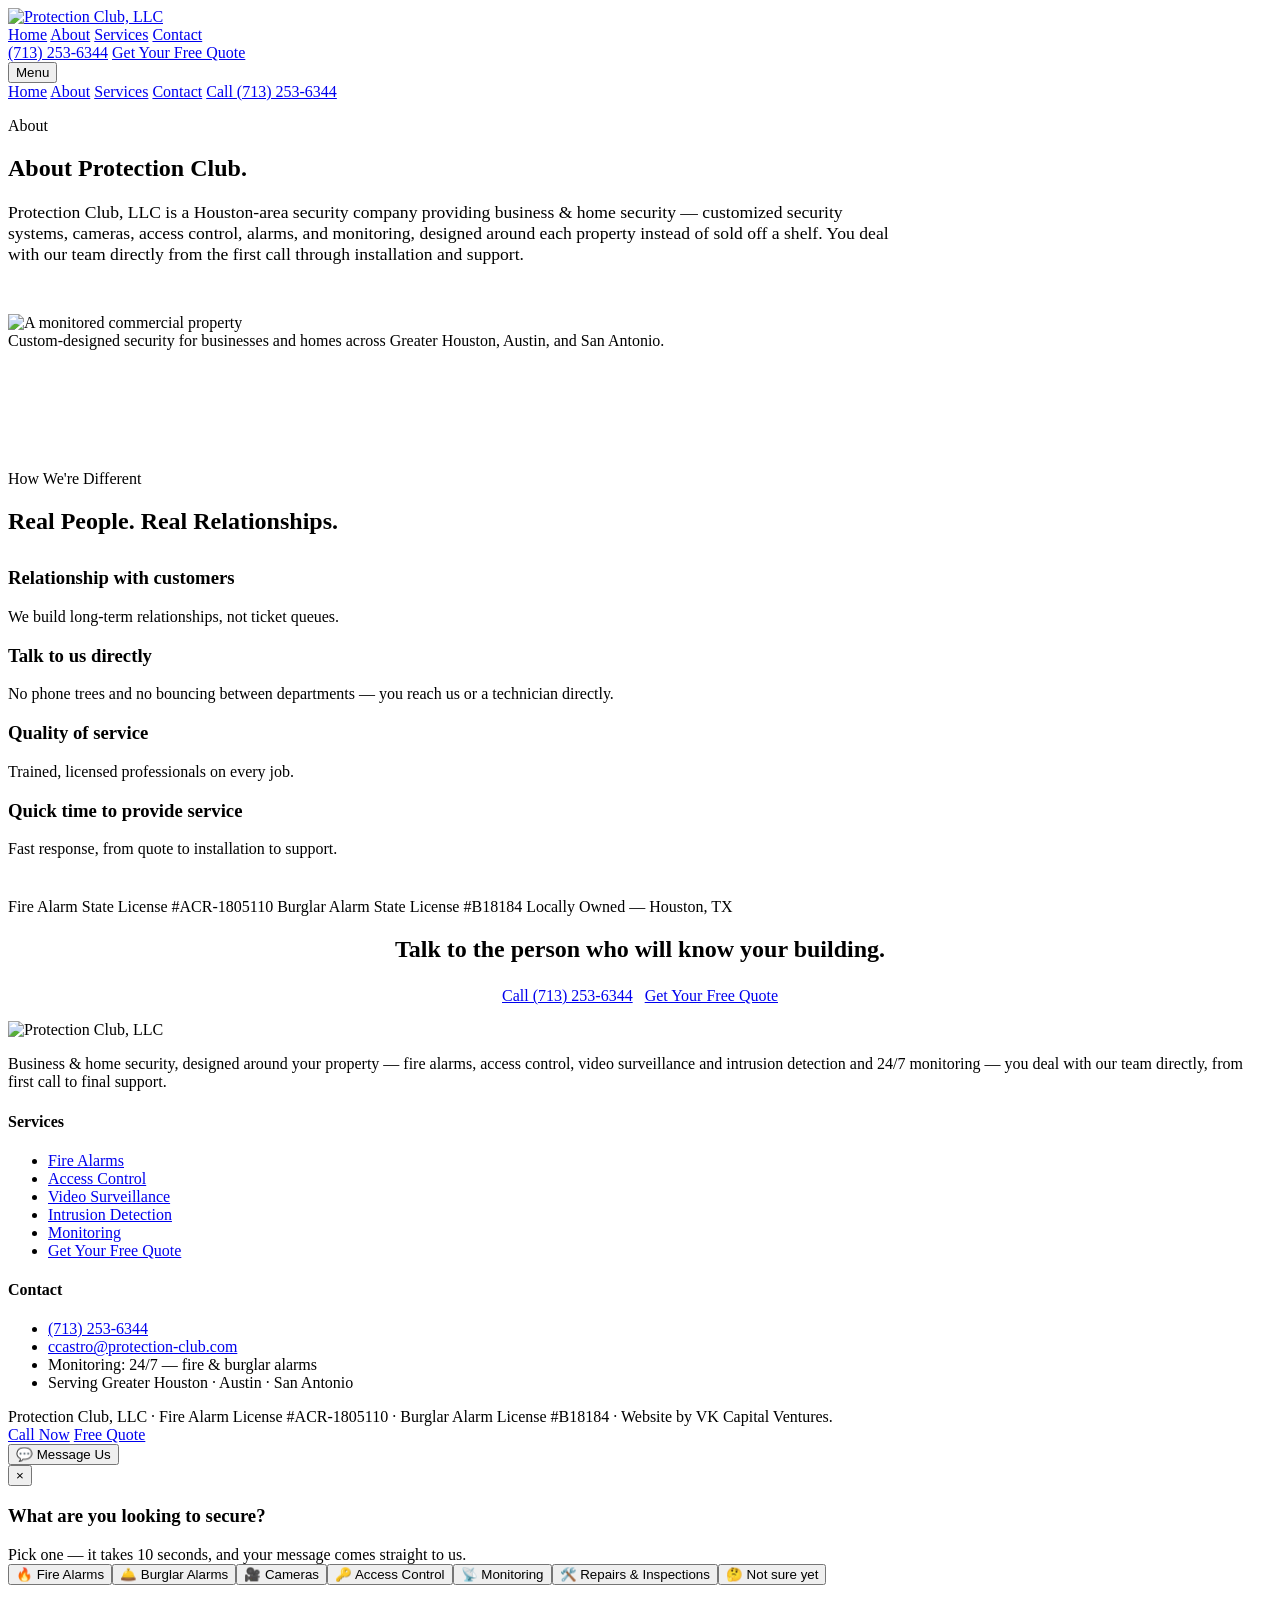
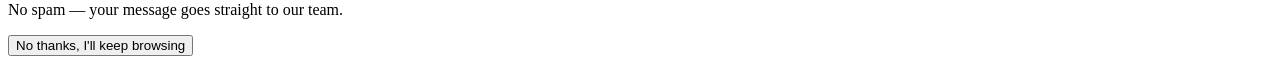
==== about/index.html @ a37b0831 "Publish Carlos edit round Nov 6, 2026 (incl. full 'point of contact' removal) to Pages source branch" ====
<!DOCTYPE html><html lang="en"> <head><meta charset="utf-8"><meta name="viewport" content="width=device-width, initial-scale=1"><title>About Protection Club | Houston Security Systems — Protection Club LLC</title><meta name="description" content="Protection Club, LLC is a Houston-area security company — customized fire alarms, cameras, access control, alarms and 24/7 monitoring, with a direct line to our team from first call to final support."><meta property="og:title" content="About Protection Club | Houston Security Systems — Protection Club LLC"><meta property="og:description" content="Protection Club, LLC is a Houston-area security company — customized fire alarms, cameras, access control, alarms and 24/7 monitoring, with a direct line to our team from first call to final support."><meta property="og:type" content="website"><link rel="icon" href="/protection-club-preview/images/logo-original.png"><link rel="preconnect" href="https://fonts.googleapis.com"><link rel="preconnect" href="https://fonts.gstatic.com" crossorigin><link href="https://fonts.googleapis.com/css2?family=Inter:wght@400;500;600&family=Space+Grotesk:wght@500;600;700&display=swap" rel="stylesheet"><script type="application/ld+json">{"@context":"https://schema.org","@type":"LocalBusiness","name":"Protection Club, LLC","description":"Business & home security systems — fire alarms, access control, video surveillance, intrusion detection and 24/7 monitoring across Greater Houston, Austin and San Antonio.","telephone":"+1-713-253-6344","email":"ccastro@protection-club.com","areaServed":["Greater Houston","Austin","San Antonio"],"url":"https://protection-club.com/"}</script><link rel="stylesheet" href="/protection-club-preview/_astro/access-control.CEhbsdR_.css"></head> <body> <header class="site-header"> <div class="wrap header-in"> <a class="logo" href="/protection-club-preview/" aria-label="Protection Club — home"> <img src="/protection-club-preview/images/logo.png" alt="Protection Club, LLC"> </a> <nav class="main-nav" aria-label="Main"> <a href="/protection-club-preview/">Home</a> <a href="/protection-club-preview/about/">About</a> <a href="/protection-club-preview/services/">Services</a> <a href="/protection-club-preview/contact/">Contact</a> </nav> <div class="header-cta"> <a class="header-phone" href="tel:+17132536344">(713) 253-6344</a> <a class="btn btn-call" href="/protection-club-preview/contact/">Get Your Free Quote</a> </div> <button class="menu-btn" id="menu-btn" aria-label="Open menu">Menu</button> </div> <div class="wrap mobile-nav" id="mobile-nav"> <a href="/protection-club-preview/">Home</a> <a href="/protection-club-preview/about/">About</a> <a href="/protection-club-preview/services/">Services</a> <a href="/protection-club-preview/contact/">Contact</a> <a href="tel:+17132536344">Call (713) 253-6344</a> </div> </header> <main>  <section class="band" style="padding-bottom:2rem;"> <div class="wrap" style="max-width:56rem;"> <p class="eyebrow">About</p> <h1>About Protection Club.</h1> <p style="color:var(--slate);font-size:1.1rem;">
Protection Club, LLC is a Houston-area security company providing
        business &amp; home security — customized security systems, cameras,
        access control, alarms, and monitoring, designed around each property
        instead of sold off a shelf. You deal with
        our team directly from the first call through installation and support.
</p> </div> </section> <section style="padding-bottom:3rem;"> <div class="wrap"> <figure style="margin:0;"> <div class="photo-band"> <img src="/protection-club-preview/images/about.jpg" alt="A monitored commercial property" loading="lazy"> </div> <figcaption class="photo-cap">
Custom-designed security for businesses and homes across Greater Houston, Austin, and San Antonio.
</figcaption> </figure> </div> </section> <section class="band mist" style="padding-top:3.5rem;"> <div class="wrap"> <p class="eyebrow">How We're Different</p> <h2>Real People. Real Relationships.</h2> <div class="grid-2" style="margin-top:2rem;gap:2rem;"> <div> <h3>Relationship with customers</h3> <p style="color:var(--slate);">We build long-term relationships, not ticket queues.</p> </div><div> <h3>Talk to us directly</h3> <p style="color:var(--slate);">No phone trees and no bouncing between departments — you reach us or a technician directly.</p> </div><div> <h3>Quality of service</h3> <p style="color:var(--slate);">Trained, licensed professionals on every job.</p> </div><div> <h3>Quick time to provide service</h3> <p style="color:var(--slate);">Fast response, from quote to installation to support.</p> </div> </div> <div class="glance" style="margin-top:2.5rem;"> <span>Fire Alarm State License #ACR-1805110</span> <span>Burglar Alarm State License #B18184</span> <span>Locally Owned — Houston, TX</span> </div> </div> </section> <section class="band navy" style="text-align:center;"> <div class="wrap"> <h2>Talk to the person who will know your building.</h2> <p style="display:flex;gap:0.75rem;flex-wrap:wrap;justify-content:center;margin-top:1.5rem;"> <a class="btn btn-call" href="tel:+17132536344">Call (713) 253-6344</a> <a class="btn btn-ghost" href="/protection-club-preview/contact/">Get Your Free Quote</a> </p> </div> </section>  </main> <footer class="site-footer"> <div class="wrap"> <div class="footer-grid"> <div> <img class="footer-logo" src="/protection-club-preview/images/logo-footer.png" alt="Protection Club, LLC"> <p>
Business &amp; home security, designed around your property —
              fire alarms, access control, video surveillance and intrusion
              detection and 24/7 monitoring — you deal with our team directly, from first call to final support.
</p> </div> <div> <h4>Services</h4> <ul> <li><a href="/protection-club-preview/fire-alarms/">Fire Alarms</a></li> <li><a href="/protection-club-preview/access-control/">Access Control</a></li> <li><a href="/protection-club-preview/video-surveillance/">Video Surveillance</a></li> <li><a href="/protection-club-preview/intrusion-detection/">Intrusion Detection</a></li> <li><a href="/protection-club-preview/monitoring/">Monitoring</a></li> <li><a href="/protection-club-preview/contact/">Get Your Free Quote</a></li> </ul> </div> <div> <h4>Contact</h4> <ul> <li><a href="tel:+17132536344">(713) 253-6344</a></li> <li><a href="mailto:ccastro@protection-club.com">ccastro@protection-club.com</a></li> <li>Monitoring: 24/7 — fire &amp; burglar alarms</li> <li>Serving Greater Houston · Austin · San Antonio</li> </ul> </div> </div> <div class="footer-base">
Protection Club, LLC · Fire Alarm License #ACR-1805110 · Burglar Alarm
          License #B18184 · Website by VK Capital Ventures.
</div> </div> </footer> <div class="callbar" aria-hidden="false"> <a class="cb-call" href="tel:+17132536344">Call Now</a> <a href="/protection-club-preview/contact/">Free Quote</a> </div> <button class="msg-fab" id="msg-fab" type="button">💬 Message Us</button> <div class="msg-backdrop" id="msg-backdrop" role="dialog" aria-modal="true" aria-label="What are you looking to secure?"> <div class="msg-panel"> <button class="msg-close" id="msg-close" type="button" aria-label="Close">×</button> <div id="msg-step-pick"> <h3>What are you looking to secure?</h3> <p style="color:var(--slate);margin:0;">
Pick one — it takes 10 seconds, and your message comes straight to us.
</p> <div class="pick-list"> <button class="pick-row" type="button" data-service="Fire Alarms"> <span class="ic" aria-hidden="true">🔥</span> Fire Alarms </button><button class="pick-row" type="button" data-service="Burglar Alarms"> <span class="ic" aria-hidden="true">🛎️</span> Burglar Alarms </button><button class="pick-row" type="button" data-service="Cameras"> <span class="ic" aria-hidden="true">🎥</span> Cameras </button><button class="pick-row" type="button" data-service="Access Control"> <span class="ic" aria-hidden="true">🔑</span> Access Control </button><button class="pick-row" type="button" data-service="Monitoring"> <span class="ic" aria-hidden="true">📡</span> Monitoring </button><button class="pick-row" type="button" data-service="Repairs &#38; Inspections"> <span class="ic" aria-hidden="true">🛠️</span> Repairs &amp; Inspections </button><button class="pick-row" type="button" data-service="Not sure yet"> <span class="ic" aria-hidden="true">🤔</span> Not sure yet </button> </div> <p class="msg-micro">No spam — your message goes straight to our team.</p> <button class="msg-dismiss" id="msg-dismiss" type="button">No thanks, I'll keep browsing</button> </div> <div id="msg-step-form" hidden> <button class="msg-back" id="msg-back" type="button">← Choose a different service</button> <h3 id="msg-form-title">Request a call back</h3> <p style="color:var(--slate);margin-top:0;">
Send a message and we'll call you back. We answer on the first
            ring — or call now: (713) 253-6344.
</p> <form class="lead-form" id="popup-lead-form" novalidate> <input type="hidden" name="service" id="popup-service" value=""> <div class="form-grid"> <div> <label for="pf-name">Name *</label> <input id="pf-name" name="name" autocomplete="name" required> </div> <div> <label for="pf-phone">Phone *</label> <input id="pf-phone" name="phone" type="tel" autocomplete="tel" required> </div> <div> <label for="pf-email">Email</label> <input id="pf-email" name="email" type="email" autocomplete="email"> </div> <div class="form-grid two"> <div> <label for="pf-ptype">Property type</label> <select id="pf-ptype" name="property_type"> <option value="Business">Business</option> <option value="Home">Home</option> </select> </div> <div> <label for="pf-zip">ZIP</label> <input id="pf-zip" name="zip" inputmode="numeric" autocomplete="postal-code"> </div> </div> <div> <label for="pf-note">Anything we should know?</label> <textarea id="pf-note" name="note" rows="2"></textarea> </div> <div class="hp-field" aria-hidden="true"> <label>Company fax<input name="company_fax" tabindex="-1" autocomplete="off"></label> </div> <button class="btn btn-call" type="submit" style="justify-content:center;">Send my request</button> </div> <div class="form-error" id="popup-form-error" role="alert"></div> </form> </div> <div id="msg-step-done" hidden> <h3>Thanks — we've got it.</h3> <p>
Your request is in, and our team will call you back shortly.
            Your reference number:
</p> <p class="ref" id="popup-done-ref" style="font-family:var(--font-head);font-weight:700;font-size:1.35rem;"></p> <p style="color:var(--slate);">
Need us sooner? Call <a href="tel:+17132536344">(713) 253-6344</a> — we answer on the first ring.
</p> <button class="btn btn-quote" id="msg-done-close" type="button">Done</button> </div> </div> </div> <script type="module">const e=document.getElementById("menu-btn"),n=document.getElementById("mobile-nav");e&&n&&e.addEventListener("click",()=>n.classList.toggle("open"));</script> <script src="/protection-club-preview/js/lead.js" defer></script> </body> </html>
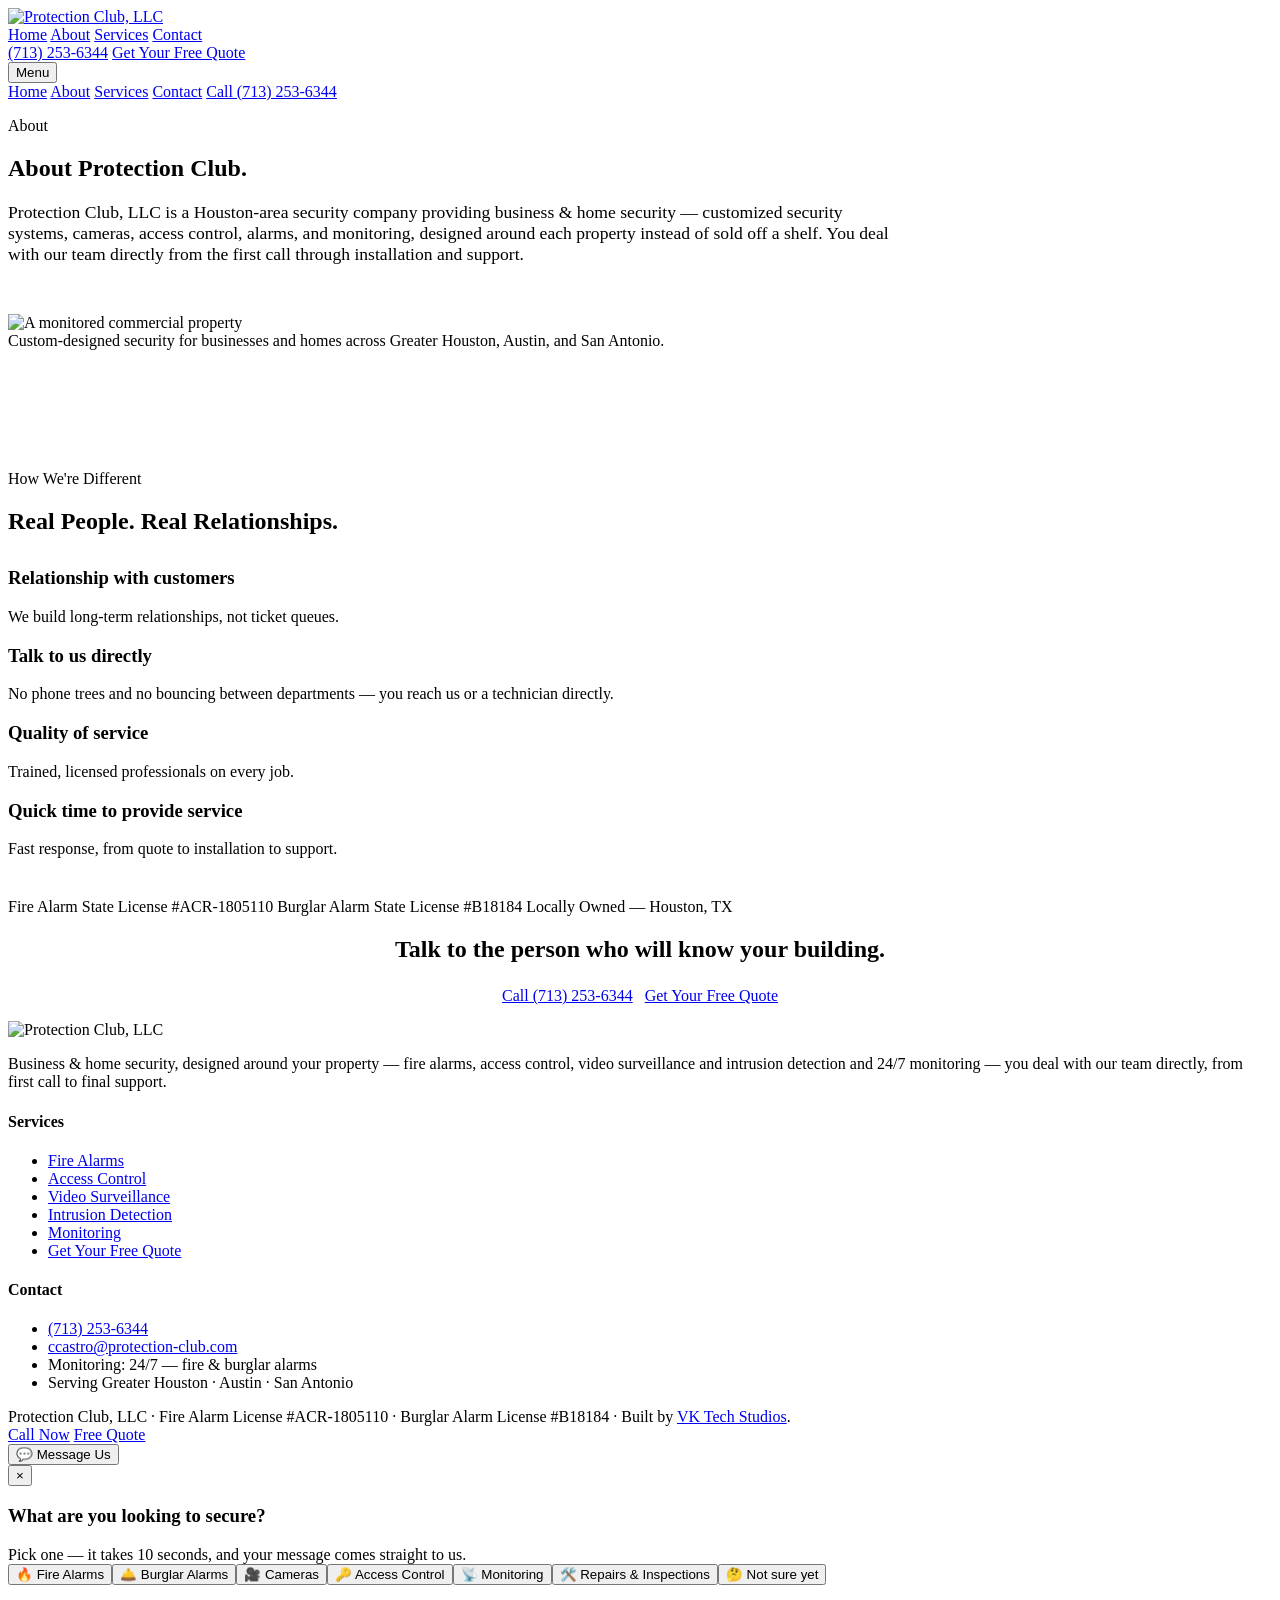
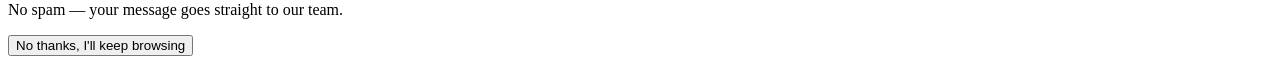
==== commit 3d368684: "Add 'Built by VK Tech Studios' footer credit (vktechstudios.com)" ====
--- a/about/index.html
+++ b/about/index.html
@@ -1,4 +1,4 @@
-<!DOCTYPE html><html lang="en"> <head><meta charset="utf-8"><meta name="viewport" content="width=device-width, initial-scale=1"><title>About Protection Club | Houston Security Systems — Protection Club LLC</title><meta name="description" content="Protection Club, LLC is a Houston-area security company — customized fire alarms, cameras, access control, alarms and 24/7 monitoring, with a direct line to our team from first call to final support."><meta property="og:title" content="About Protection Club | Houston Security Systems — Protection Club LLC"><meta property="og:description" content="Protection Club, LLC is a Houston-area security company — customized fire alarms, cameras, access control, alarms and 24/7 monitoring, with a direct line to our team from first call to final support."><meta property="og:type" content="website"><link rel="icon" href="/protection-club-preview/images/logo-original.png"><link rel="preconnect" href="https://fonts.googleapis.com"><link rel="preconnect" href="https://fonts.gstatic.com" crossorigin><link href="https://fonts.googleapis.com/css2?family=Inter:wght@400;500;600&family=Space+Grotesk:wght@500;600;700&display=swap" rel="stylesheet"><script type="application/ld+json">{"@context":"https://schema.org","@type":"LocalBusiness","name":"Protection Club, LLC","description":"Business & home security systems — fire alarms, access control, video surveillance, intrusion detection and 24/7 monitoring across Greater Houston, Austin and San Antonio.","telephone":"+1-713-253-6344","email":"ccastro@protection-club.com","areaServed":["Greater Houston","Austin","San Antonio"],"url":"https://protection-club.com/"}</script><link rel="stylesheet" href="/protection-club-preview/_astro/access-control.CEhbsdR_.css"></head> <body> <header class="site-header"> <div class="wrap header-in"> <a class="logo" href="/protection-club-preview/" aria-label="Protection Club — home"> <img src="/protection-club-preview/images/logo.png" alt="Protection Club, LLC"> </a> <nav class="main-nav" aria-label="Main"> <a href="/protection-club-preview/">Home</a> <a href="/protection-club-preview/about/">About</a> <a href="/protection-club-preview/services/">Services</a> <a href="/protection-club-preview/contact/">Contact</a> </nav> <div class="header-cta"> <a class="header-phone" href="tel:+17132536344">(713) 253-6344</a> <a class="btn btn-call" href="/protection-club-preview/contact/">Get Your Free Quote</a> </div> <button class="menu-btn" id="menu-btn" aria-label="Open menu">Menu</button> </div> <div class="wrap mobile-nav" id="mobile-nav"> <a href="/protection-club-preview/">Home</a> <a href="/protection-club-preview/about/">About</a> <a href="/protection-club-preview/services/">Services</a> <a href="/protection-club-preview/contact/">Contact</a> <a href="tel:+17132536344">Call (713) 253-6344</a> </div> </header> <main>  <section class="band" style="padding-bottom:2rem;"> <div class="wrap" style="max-width:56rem;"> <p class="eyebrow">About</p> <h1>About Protection Club.</h1> <p style="color:var(--slate);font-size:1.1rem;">
+<!DOCTYPE html><html lang="en"> <head><meta charset="utf-8"><meta name="viewport" content="width=device-width, initial-scale=1"><title>About Protection Club | Houston Security Systems — Protection Club LLC</title><meta name="description" content="Protection Club, LLC is a Houston-area security company — customized fire alarms, cameras, access control, alarms and 24/7 monitoring, with a direct line to our team from first call to final support."><meta property="og:title" content="About Protection Club | Houston Security Systems — Protection Club LLC"><meta property="og:description" content="Protection Club, LLC is a Houston-area security company — customized fire alarms, cameras, access control, alarms and 24/7 monitoring, with a direct line to our team from first call to final support."><meta property="og:type" content="website"><link rel="icon" href="/protection-club-preview/images/logo-original.png"><link rel="preconnect" href="https://fonts.googleapis.com"><link rel="preconnect" href="https://fonts.gstatic.com" crossorigin><link href="https://fonts.googleapis.com/css2?family=Inter:wght@400;500;600&family=Space+Grotesk:wght@500;600;700&display=swap" rel="stylesheet"><script type="application/ld+json">{"@context":"https://schema.org","@type":"LocalBusiness","name":"Protection Club, LLC","description":"Business & home security systems — fire alarms, access control, video surveillance, intrusion detection and 24/7 monitoring across Greater Houston, Austin and San Antonio.","telephone":"+1-713-253-6344","email":"ccastro@protection-club.com","areaServed":["Greater Houston","Austin","San Antonio"],"url":"https://protection-club.com/"}</script><link rel="stylesheet" href="/protection-club-preview/_astro/access-control.DlHZfiQ1.css"></head> <body> <header class="site-header"> <div class="wrap header-in"> <a class="logo" href="/protection-club-preview/" aria-label="Protection Club — home"> <img src="/protection-club-preview/images/logo.png" alt="Protection Club, LLC"> </a> <nav class="main-nav" aria-label="Main"> <a href="/protection-club-preview/">Home</a> <a href="/protection-club-preview/about/">About</a> <a href="/protection-club-preview/services/">Services</a> <a href="/protection-club-preview/contact/">Contact</a> </nav> <div class="header-cta"> <a class="header-phone" href="tel:+17132536344">(713) 253-6344</a> <a class="btn btn-call" href="/protection-club-preview/contact/">Get Your Free Quote</a> </div> <button class="menu-btn" id="menu-btn" aria-label="Open menu">Menu</button> </div> <div class="wrap mobile-nav" id="mobile-nav"> <a href="/protection-club-preview/">Home</a> <a href="/protection-club-preview/about/">About</a> <a href="/protection-club-preview/services/">Services</a> <a href="/protection-club-preview/contact/">Contact</a> <a href="tel:+17132536344">Call (713) 253-6344</a> </div> </header> <main>  <section class="band" style="padding-bottom:2rem;"> <div class="wrap" style="max-width:56rem;"> <p class="eyebrow">About</p> <h1>About Protection Club.</h1> <p style="color:var(--slate);font-size:1.1rem;">
 Protection Club, LLC is a Houston-area security company providing
         business &amp; home security — customized security systems, cameras,
         access control, alarms, and monitoring, designed around each property
@@ -12,13 +12,13 @@
               detection and 24/7 monitoring — you deal with our team directly, from first call to final support.
 </p> </div> <div> <h4>Services</h4> <ul> <li><a href="/protection-club-preview/fire-alarms/">Fire Alarms</a></li> <li><a href="/protection-club-preview/access-control/">Access Control</a></li> <li><a href="/protection-club-preview/video-surveillance/">Video Surveillance</a></li> <li><a href="/protection-club-preview/intrusion-detection/">Intrusion Detection</a></li> <li><a href="/protection-club-preview/monitoring/">Monitoring</a></li> <li><a href="/protection-club-preview/contact/">Get Your Free Quote</a></li> </ul> </div> <div> <h4>Contact</h4> <ul> <li><a href="tel:+17132536344">(713) 253-6344</a></li> <li><a href="mailto:ccastro@protection-club.com">ccastro@protection-club.com</a></li> <li>Monitoring: 24/7 — fire &amp; burglar alarms</li> <li>Serving Greater Houston · Austin · San Antonio</li> </ul> </div> </div> <div class="footer-base">
 Protection Club, LLC · Fire Alarm License #ACR-1805110 · Burglar Alarm
-          License #B18184 · Website by VK Capital Ventures.
+          License #B18184 · Built by <a href="https://www.vktechstudios.com" target="_blank" rel="noopener">VK Tech Studios</a>.
 </div> </div> </footer> <div class="callbar" aria-hidden="false"> <a class="cb-call" href="tel:+17132536344">Call Now</a> <a href="/protection-club-preview/contact/">Free Quote</a> </div> <button class="msg-fab" id="msg-fab" type="button">💬 Message Us</button> <div class="msg-backdrop" id="msg-backdrop" role="dialog" aria-modal="true" aria-label="What are you looking to secure?"> <div class="msg-panel"> <button class="msg-close" id="msg-close" type="button" aria-label="Close">×</button> <div id="msg-step-pick"> <h3>What are you looking to secure?</h3> <p style="color:var(--slate);margin:0;">
 Pick one — it takes 10 seconds, and your message comes straight to us.
 </p> <div class="pick-list"> <button class="pick-row" type="button" data-service="Fire Alarms"> <span class="ic" aria-hidden="true">🔥</span> Fire Alarms </button><button class="pick-row" type="button" data-service="Burglar Alarms"> <span class="ic" aria-hidden="true">🛎️</span> Burglar Alarms </button><button class="pick-row" type="button" data-service="Cameras"> <span class="ic" aria-hidden="true">🎥</span> Cameras </button><button class="pick-row" type="button" data-service="Access Control"> <span class="ic" aria-hidden="true">🔑</span> Access Control </button><button class="pick-row" type="button" data-service="Monitoring"> <span class="ic" aria-hidden="true">📡</span> Monitoring </button><button class="pick-row" type="button" data-service="Repairs &#38; Inspections"> <span class="ic" aria-hidden="true">🛠️</span> Repairs &amp; Inspections </button><button class="pick-row" type="button" data-service="Not sure yet"> <span class="ic" aria-hidden="true">🤔</span> Not sure yet </button> </div> <p class="msg-micro">No spam — your message goes straight to our team.</p> <button class="msg-dismiss" id="msg-dismiss" type="button">No thanks, I'll keep browsing</button> </div> <div id="msg-step-form" hidden> <button class="msg-back" id="msg-back" type="button">← Choose a different service</button> <h3 id="msg-form-title">Request a call back</h3> <p style="color:var(--slate);margin-top:0;">
 Send a message and we'll call you back. We answer on the first
             ring — or call now: (713) 253-6344.
-</p> <form class="lead-form" id="popup-lead-form" novalidate> <input type="hidden" name="service" id="popup-service" value=""> <div class="form-grid"> <div> <label for="pf-name">Name *</label> <input id="pf-name" name="name" autocomplete="name" required> </div> <div> <label for="pf-phone">Phone *</label> <input id="pf-phone" name="phone" type="tel" autocomplete="tel" required> </div> <div> <label for="pf-email">Email</label> <input id="pf-email" name="email" type="email" autocomplete="email"> </div> <div class="form-grid two"> <div> <label for="pf-ptype">Property type</label> <select id="pf-ptype" name="property_type"> <option value="Business">Business</option> <option value="Home">Home</option> </select> </div> <div> <label for="pf-zip">ZIP</label> <input id="pf-zip" name="zip" inputmode="numeric" autocomplete="postal-code"> </div> </div> <div> <label for="pf-note">Anything we should know?</label> <textarea id="pf-note" name="note" rows="2"></textarea> </div> <div class="hp-field" aria-hidden="true"> <label>Company fax<input name="company_fax" tabindex="-1" autocomplete="off"></label> </div> <button class="btn btn-call" type="submit" style="justify-content:center;">Send my request</button> </div> <div class="form-error" id="popup-form-error" role="alert"></div> </form> </div> <div id="msg-step-done" hidden> <h3>Thanks — we've got it.</h3> <p>
+</p> <form class="lead-form" id="popup-lead-form" novalidate> <input type="hidden" name="service" id="popup-service" value=""> <div class="form-grid"> <div> <label for="pf-name">Name *</label> <input id="pf-name" name="name" autocomplete="name" required> </div> <div> <label for="pf-phone">Phone *</label> <input id="pf-phone" name="phone" type="tel" autocomplete="tel" required> </div> <div> <label for="pf-email">Email</label> <input id="pf-email" name="email" type="email" autocomplete="email"> </div> <div class="form-grid two"> <div> <label for="pf-ptype">Property type</label> <select id="pf-ptype" name="property_type"> <option value="Business">Business</option> <option value="Home">Home</option> </select> </div> <div> <label for="pf-zip">ZIP</label> <input id="pf-zip" name="zip" inputmode="numeric" autocomplete="postal-code"> </div> </div> <div> <label for="pf-note">Anything we should know?</label> <textarea id="pf-note" name="note" rows="2"></textarea> </div> <div class="hp-field" aria-hidden="true"> <label>Company fax<input name="company_fax" tabindex="-1" autocomplete="off"></label> </div> <button class="btn btn-red" type="submit" style="justify-content:center;">Send my request</button> </div> <div class="form-error" id="popup-form-error" role="alert"></div> </form> </div> <div id="msg-step-done" hidden> <h3>Thanks — we've got it.</h3> <p>
 Your request is in, and our team will call you back shortly.
             Your reference number:
 </p> <p class="ref" id="popup-done-ref" style="font-family:var(--font-head);font-weight:700;font-size:1.35rem;"></p> <p style="color:var(--slate);">
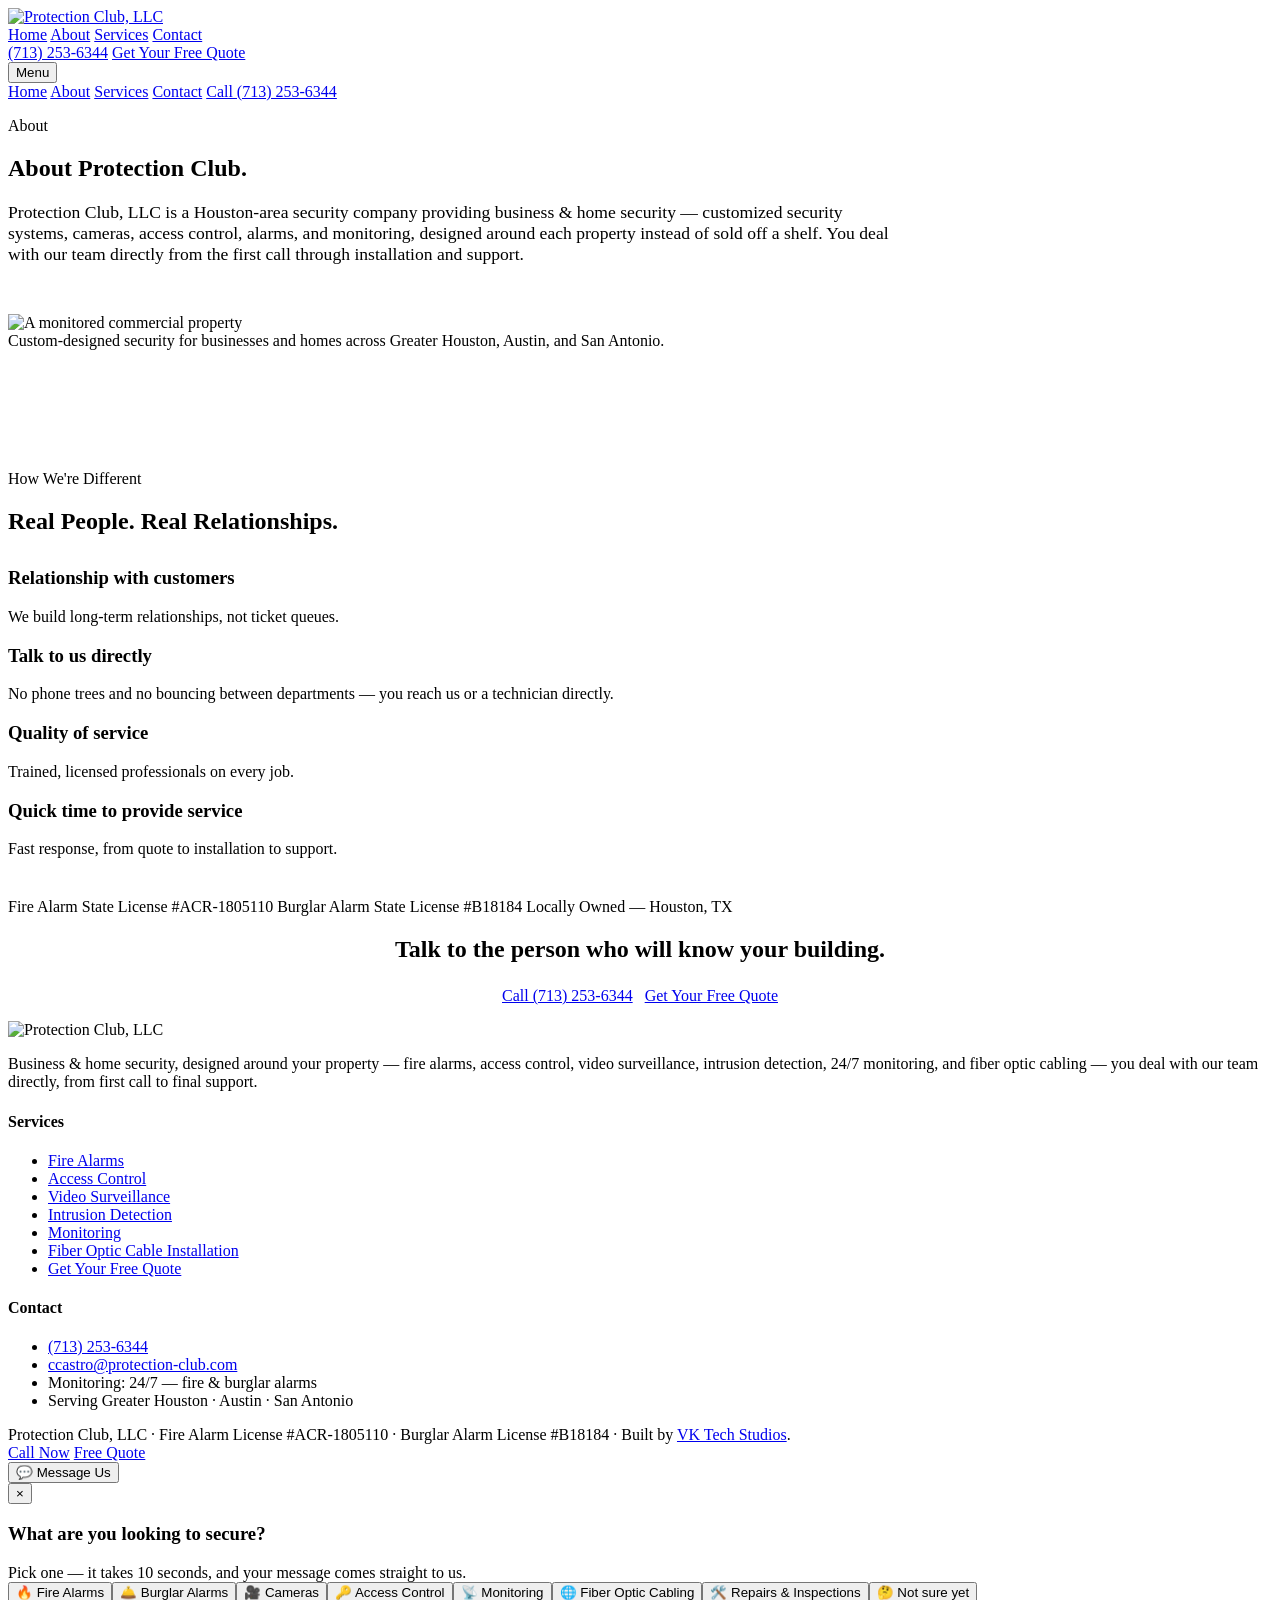
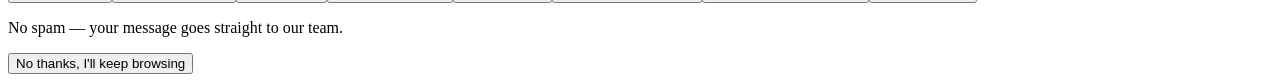
==== commit 75873cb2: "Publish: Carlos edit round 3 (Nov 19, 2026) — monitoring main picture now monitoring-center photo (o" ====
--- a/about/index.html
+++ b/about/index.html
@@ -1,4 +1,4 @@
-<!DOCTYPE html><html lang="en"> <head><meta charset="utf-8"><meta name="viewport" content="width=device-width, initial-scale=1"><title>About Protection Club | Houston Security Systems — Protection Club LLC</title><meta name="description" content="Protection Club, LLC is a Houston-area security company — customized fire alarms, cameras, access control, alarms and 24/7 monitoring, with a direct line to our team from first call to final support."><meta property="og:title" content="About Protection Club | Houston Security Systems — Protection Club LLC"><meta property="og:description" content="Protection Club, LLC is a Houston-area security company — customized fire alarms, cameras, access control, alarms and 24/7 monitoring, with a direct line to our team from first call to final support."><meta property="og:type" content="website"><link rel="icon" href="/protection-club-preview/images/logo-original.png"><link rel="preconnect" href="https://fonts.googleapis.com"><link rel="preconnect" href="https://fonts.gstatic.com" crossorigin><link href="https://fonts.googleapis.com/css2?family=Inter:wght@400;500;600&family=Space+Grotesk:wght@500;600;700&display=swap" rel="stylesheet"><script type="application/ld+json">{"@context":"https://schema.org","@type":"LocalBusiness","name":"Protection Club, LLC","description":"Business & home security systems — fire alarms, access control, video surveillance, intrusion detection and 24/7 monitoring across Greater Houston, Austin and San Antonio.","telephone":"+1-713-253-6344","email":"ccastro@protection-club.com","areaServed":["Greater Houston","Austin","San Antonio"],"url":"https://protection-club.com/"}</script><link rel="stylesheet" href="/protection-club-preview/_astro/access-control.DlHZfiQ1.css"></head> <body> <header class="site-header"> <div class="wrap header-in"> <a class="logo" href="/protection-club-preview/" aria-label="Protection Club — home"> <img src="/protection-club-preview/images/logo.png" alt="Protection Club, LLC"> </a> <nav class="main-nav" aria-label="Main"> <a href="/protection-club-preview/">Home</a> <a href="/protection-club-preview/about/">About</a> <a href="/protection-club-preview/services/">Services</a> <a href="/protection-club-preview/contact/">Contact</a> </nav> <div class="header-cta"> <a class="header-phone" href="tel:+17132536344">(713) 253-6344</a> <a class="btn btn-call" href="/protection-club-preview/contact/">Get Your Free Quote</a> </div> <button class="menu-btn" id="menu-btn" aria-label="Open menu">Menu</button> </div> <div class="wrap mobile-nav" id="mobile-nav"> <a href="/protection-club-preview/">Home</a> <a href="/protection-club-preview/about/">About</a> <a href="/protection-club-preview/services/">Services</a> <a href="/protection-club-preview/contact/">Contact</a> <a href="tel:+17132536344">Call (713) 253-6344</a> </div> </header> <main>  <section class="band" style="padding-bottom:2rem;"> <div class="wrap" style="max-width:56rem;"> <p class="eyebrow">About</p> <h1>About Protection Club.</h1> <p style="color:var(--slate);font-size:1.1rem;">
+<!DOCTYPE html><html lang="en"> <head><meta charset="utf-8"><meta name="viewport" content="width=device-width, initial-scale=1"><title>About Protection Club | Houston Security Systems — Protection Club LLC</title><meta name="description" content="Protection Club, LLC is a Houston-area security company — customized fire alarms, cameras, access control, alarms and 24/7 monitoring, with a direct line to our team from first call to final support."><meta property="og:title" content="About Protection Club | Houston Security Systems — Protection Club LLC"><meta property="og:description" content="Protection Club, LLC is a Houston-area security company — customized fire alarms, cameras, access control, alarms and 24/7 monitoring, with a direct line to our team from first call to final support."><meta property="og:type" content="website"><link rel="icon" href="/protection-club-preview/images/logo-original.png"><link rel="preconnect" href="https://fonts.googleapis.com"><link rel="preconnect" href="https://fonts.gstatic.com" crossorigin><link href="https://fonts.googleapis.com/css2?family=Inter:wght@400;500;600&family=Space+Grotesk:wght@500;600;700&display=swap" rel="stylesheet"><script type="application/ld+json">{"@context":"https://schema.org","@type":"LocalBusiness","name":"Protection Club, LLC","description":"Business & home security systems — fire alarms, access control, video surveillance, intrusion detection, 24/7 monitoring and fiber optic cabling across Greater Houston, Austin and San Antonio.","telephone":"+1-713-253-6344","email":"ccastro@protection-club.com","areaServed":["Greater Houston","Austin","San Antonio"],"url":"https://protection-club.com/"}</script><link rel="stylesheet" href="/protection-club-preview/_astro/access-control.bEIATXNa.css"></head> <body> <header class="site-header"> <div class="wrap header-in"> <a class="logo" href="/protection-club-preview/" aria-label="Protection Club — home"> <img src="/protection-club-preview/images/logo.png" alt="Protection Club, LLC"> </a> <nav class="main-nav" aria-label="Main"> <a href="/protection-club-preview/">Home</a> <a href="/protection-club-preview/about/">About</a> <a href="/protection-club-preview/services/">Services</a> <a href="/protection-club-preview/contact/">Contact</a> </nav> <div class="header-cta"> <a class="header-phone" href="tel:+17132536344">(713) 253-6344</a> <a class="btn btn-call" href="/protection-club-preview/contact/">Get Your Free Quote</a> </div> <button class="menu-btn" id="menu-btn" aria-label="Open menu">Menu</button> </div> <div class="wrap mobile-nav" id="mobile-nav"> <a href="/protection-club-preview/">Home</a> <a href="/protection-club-preview/about/">About</a> <a href="/protection-club-preview/services/">Services</a> <a href="/protection-club-preview/contact/">Contact</a> <a href="tel:+17132536344">Call (713) 253-6344</a> </div> </header> <main>  <section class="band" style="padding-bottom:2rem;"> <div class="wrap" style="max-width:56rem;"> <p class="eyebrow">About</p> <h1>About Protection Club.</h1> <p style="color:var(--slate);font-size:1.1rem;">
 Protection Club, LLC is a Houston-area security company providing
         business &amp; home security — customized security systems, cameras,
         access control, alarms, and monitoring, designed around each property
@@ -8,14 +8,14 @@
 Custom-designed security for businesses and homes across Greater Houston, Austin, and San Antonio.
 </figcaption> </figure> </div> </section> <section class="band mist" style="padding-top:3.5rem;"> <div class="wrap"> <p class="eyebrow">How We're Different</p> <h2>Real People. Real Relationships.</h2> <div class="grid-2" style="margin-top:2rem;gap:2rem;"> <div> <h3>Relationship with customers</h3> <p style="color:var(--slate);">We build long-term relationships, not ticket queues.</p> </div><div> <h3>Talk to us directly</h3> <p style="color:var(--slate);">No phone trees and no bouncing between departments — you reach us or a technician directly.</p> </div><div> <h3>Quality of service</h3> <p style="color:var(--slate);">Trained, licensed professionals on every job.</p> </div><div> <h3>Quick time to provide service</h3> <p style="color:var(--slate);">Fast response, from quote to installation to support.</p> </div> </div> <div class="glance" style="margin-top:2.5rem;"> <span>Fire Alarm State License #ACR-1805110</span> <span>Burglar Alarm State License #B18184</span> <span>Locally Owned — Houston, TX</span> </div> </div> </section> <section class="band navy" style="text-align:center;"> <div class="wrap"> <h2>Talk to the person who will know your building.</h2> <p style="display:flex;gap:0.75rem;flex-wrap:wrap;justify-content:center;margin-top:1.5rem;"> <a class="btn btn-call" href="tel:+17132536344">Call (713) 253-6344</a> <a class="btn btn-ghost" href="/protection-club-preview/contact/">Get Your Free Quote</a> </p> </div> </section>  </main> <footer class="site-footer"> <div class="wrap"> <div class="footer-grid"> <div> <img class="footer-logo" src="/protection-club-preview/images/logo-footer.png" alt="Protection Club, LLC"> <p>
 Business &amp; home security, designed around your property —
-              fire alarms, access control, video surveillance and intrusion
-              detection and 24/7 monitoring — you deal with our team directly, from first call to final support.
-</p> </div> <div> <h4>Services</h4> <ul> <li><a href="/protection-club-preview/fire-alarms/">Fire Alarms</a></li> <li><a href="/protection-club-preview/access-control/">Access Control</a></li> <li><a href="/protection-club-preview/video-surveillance/">Video Surveillance</a></li> <li><a href="/protection-club-preview/intrusion-detection/">Intrusion Detection</a></li> <li><a href="/protection-club-preview/monitoring/">Monitoring</a></li> <li><a href="/protection-club-preview/contact/">Get Your Free Quote</a></li> </ul> </div> <div> <h4>Contact</h4> <ul> <li><a href="tel:+17132536344">(713) 253-6344</a></li> <li><a href="mailto:ccastro@protection-club.com">ccastro@protection-club.com</a></li> <li>Monitoring: 24/7 — fire &amp; burglar alarms</li> <li>Serving Greater Houston · Austin · San Antonio</li> </ul> </div> </div> <div class="footer-base">
+              fire alarms, access control, video surveillance, intrusion
+              detection, 24/7 monitoring, and fiber optic cabling — you deal with our team directly, from first call to final support.
+</p> </div> <div> <h4>Services</h4> <ul> <li><a href="/protection-club-preview/fire-alarms/">Fire Alarms</a></li> <li><a href="/protection-club-preview/access-control/">Access Control</a></li> <li><a href="/protection-club-preview/video-surveillance/">Video Surveillance</a></li> <li><a href="/protection-club-preview/intrusion-detection/">Intrusion Detection</a></li> <li><a href="/protection-club-preview/monitoring/">Monitoring</a></li> <li><a href="/protection-club-preview/fiber-optic-cable-installation/">Fiber Optic Cable Installation</a></li> <li><a href="/protection-club-preview/contact/">Get Your Free Quote</a></li> </ul> </div> <div> <h4>Contact</h4> <ul> <li><a href="tel:+17132536344">(713) 253-6344</a></li> <li><a href="mailto:ccastro@protection-club.com">ccastro@protection-club.com</a></li> <li>Monitoring: 24/7 — fire &amp; burglar alarms</li> <li>Serving Greater Houston · Austin · San Antonio</li> </ul> </div> </div> <div class="footer-base">
 Protection Club, LLC · Fire Alarm License #ACR-1805110 · Burglar Alarm
           License #B18184 · Built by <a href="https://www.vktechstudios.com" target="_blank" rel="noopener">VK Tech Studios</a>.
 </div> </div> </footer> <div class="callbar" aria-hidden="false"> <a class="cb-call" href="tel:+17132536344">Call Now</a> <a href="/protection-club-preview/contact/">Free Quote</a> </div> <button class="msg-fab" id="msg-fab" type="button">💬 Message Us</button> <div class="msg-backdrop" id="msg-backdrop" role="dialog" aria-modal="true" aria-label="What are you looking to secure?"> <div class="msg-panel"> <button class="msg-close" id="msg-close" type="button" aria-label="Close">×</button> <div id="msg-step-pick"> <h3>What are you looking to secure?</h3> <p style="color:var(--slate);margin:0;">
 Pick one — it takes 10 seconds, and your message comes straight to us.
-</p> <div class="pick-list"> <button class="pick-row" type="button" data-service="Fire Alarms"> <span class="ic" aria-hidden="true">🔥</span> Fire Alarms </button><button class="pick-row" type="button" data-service="Burglar Alarms"> <span class="ic" aria-hidden="true">🛎️</span> Burglar Alarms </button><button class="pick-row" type="button" data-service="Cameras"> <span class="ic" aria-hidden="true">🎥</span> Cameras </button><button class="pick-row" type="button" data-service="Access Control"> <span class="ic" aria-hidden="true">🔑</span> Access Control </button><button class="pick-row" type="button" data-service="Monitoring"> <span class="ic" aria-hidden="true">📡</span> Monitoring </button><button class="pick-row" type="button" data-service="Repairs &#38; Inspections"> <span class="ic" aria-hidden="true">🛠️</span> Repairs &amp; Inspections </button><button class="pick-row" type="button" data-service="Not sure yet"> <span class="ic" aria-hidden="true">🤔</span> Not sure yet </button> </div> <p class="msg-micro">No spam — your message goes straight to our team.</p> <button class="msg-dismiss" id="msg-dismiss" type="button">No thanks, I'll keep browsing</button> </div> <div id="msg-step-form" hidden> <button class="msg-back" id="msg-back" type="button">← Choose a different service</button> <h3 id="msg-form-title">Request a call back</h3> <p style="color:var(--slate);margin-top:0;">
+</p> <div class="pick-list"> <button class="pick-row" type="button" data-service="Fire Alarms"> <span class="ic" aria-hidden="true">🔥</span> Fire Alarms </button><button class="pick-row" type="button" data-service="Burglar Alarms"> <span class="ic" aria-hidden="true">🛎️</span> Burglar Alarms </button><button class="pick-row" type="button" data-service="Cameras"> <span class="ic" aria-hidden="true">🎥</span> Cameras </button><button class="pick-row" type="button" data-service="Access Control"> <span class="ic" aria-hidden="true">🔑</span> Access Control </button><button class="pick-row" type="button" data-service="Monitoring"> <span class="ic" aria-hidden="true">📡</span> Monitoring </button><button class="pick-row" type="button" data-service="Fiber Optic Cabling"> <span class="ic" aria-hidden="true">🌐</span> Fiber Optic Cabling </button><button class="pick-row" type="button" data-service="Repairs &#38; Inspections"> <span class="ic" aria-hidden="true">🛠️</span> Repairs &amp; Inspections </button><button class="pick-row" type="button" data-service="Not sure yet"> <span class="ic" aria-hidden="true">🤔</span> Not sure yet </button> </div> <p class="msg-micro">No spam — your message goes straight to our team.</p> <button class="msg-dismiss" id="msg-dismiss" type="button">No thanks, I'll keep browsing</button> </div> <div id="msg-step-form" hidden> <button class="msg-back" id="msg-back" type="button">← Choose a different service</button> <h3 id="msg-form-title">Request a call back</h3> <p style="color:var(--slate);margin-top:0;">
 Send a message and we'll call you back. We answer on the first
             ring — or call now: (713) 253-6344.
 </p> <form class="lead-form" id="popup-lead-form" novalidate> <input type="hidden" name="service" id="popup-service" value=""> <div class="form-grid"> <div> <label for="pf-name">Name *</label> <input id="pf-name" name="name" autocomplete="name" required> </div> <div> <label for="pf-phone">Phone *</label> <input id="pf-phone" name="phone" type="tel" autocomplete="tel" required> </div> <div> <label for="pf-email">Email</label> <input id="pf-email" name="email" type="email" autocomplete="email"> </div> <div class="form-grid two"> <div> <label for="pf-ptype">Property type</label> <select id="pf-ptype" name="property_type"> <option value="Business">Business</option> <option value="Home">Home</option> </select> </div> <div> <label for="pf-zip">ZIP</label> <input id="pf-zip" name="zip" inputmode="numeric" autocomplete="postal-code"> </div> </div> <div> <label for="pf-note">Anything we should know?</label> <textarea id="pf-note" name="note" rows="2"></textarea> </div> <div class="hp-field" aria-hidden="true"> <label>Company fax<input name="company_fax" tabindex="-1" autocomplete="off"></label> </div> <button class="btn btn-red" type="submit" style="justify-content:center;">Send my request</button> </div> <div class="form-error" id="popup-form-error" role="alert"></div> </form> </div> <div id="msg-step-done" hidden> <h3>Thanks — we've got it.</h3> <p>
